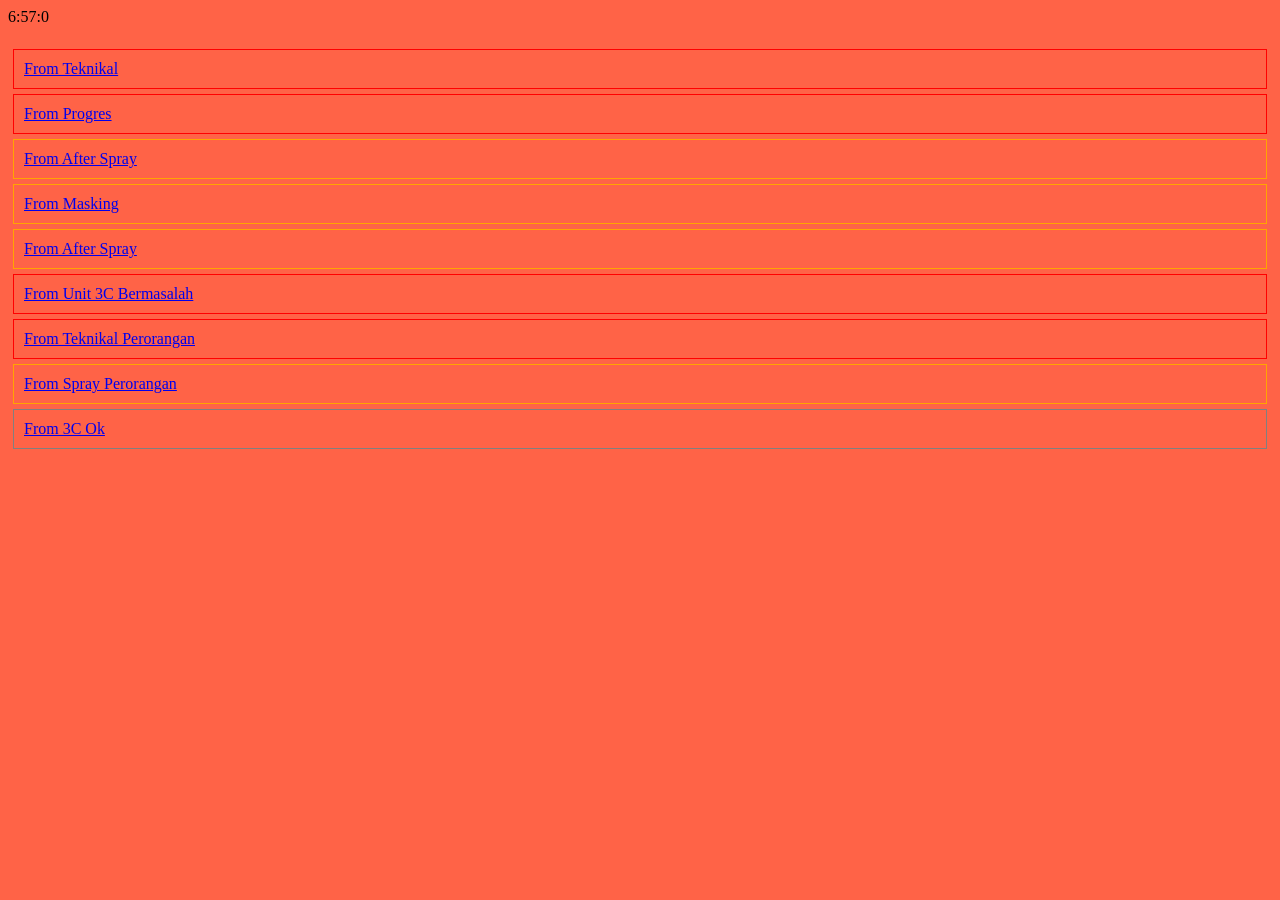
==== index.html @ 4fd0a15f "Add files via upload" ====
<!DOCTYPE html>
<html lang="en">
    <head>
  <title>3C</title>
  <link rel="stylesheet" href="style.css" />
    <div id="clock"></div>
    <script>
        setInterval(() => {
            let date = new Date()
            let clock = document.getElementById('clock')
            clock.innerHTML =
            date.getHours()+":"+
            date.getMinutes()+":"+
            date.getSeconds()
        }, 1000);
    </script>
    </head> 
<br>
  <body>
    <meta charset="UTF-8">
    <meta name="viewport" content="width=device-width, initial-scale=1.0">
    <title>Document</title>
    <div class="Teknikal">
    <a href="Teknikal.html">From Teknikal</a><br></div>
    <div class="Progres">
    <a href="Progres.html">From Progres</a><br></div>
    <div class="Spray">
    <a href="Spray.html">From After Spray</a><br></div>
    <div class="Masking">
    <a href="Masking.html">From Masking</a><br></div>
    <div class="AfterSpray">
     <a href="AfterSpray.html">From After Spray</a><br></div>
     <div class="Unit3Cmasihbermasalah">
     <a href="Unit3Cmasihbermasalah.html">From Unit 3C Bermasalah</a><br></div>
     <div class="TeknikalPerorangan">
    <a href="TeknikalPerorangan.html">From Teknikal Perorangan</a><br></div>
    <div class="SprayPerorangan">
    <a href="SprayPerorangan.html">From Spray Perorangan</a><br></div>
    <div class="TigaCok">
    <a href="TigaCok.html">From 3C Ok</a><br></div>

</body>

</html>
---- style.css ----
body {
    background-color: tomato;
} 
.Teknikal {
    border: 1px solid red;
    padding: 10px;
    margin: 5px;
}
.Progres {
    border: 1px solid red;
    padding: 10px;
    margin: 5px;
}
.Spray {
    border: 1px solid orange;
    padding: 10px;
    margin: 5px;
}
.Masking {
    border: 1px solid orange;
    padding: 10px;
    margin: 5px;
}
.AfterSpray {
    border: 1px solid orange;
    padding: 10px;
    margin: 5px;
}
.Unit3Cmasihbermasalah {
    border: 1px solid red;
    padding: 10px;
    margin: 5px;
}
.TeknikalPerorangan {
    border: 1px solid red;
    padding: 10px;
    margin: 5px;
}
.SprayPerorangan {
    border: 1px solid orange;
    padding: 10px;
    margin: 5px;
}
.TigaCok {
    border: 1px solid gray;
    padding: 10px;
    margin: 5px;
}
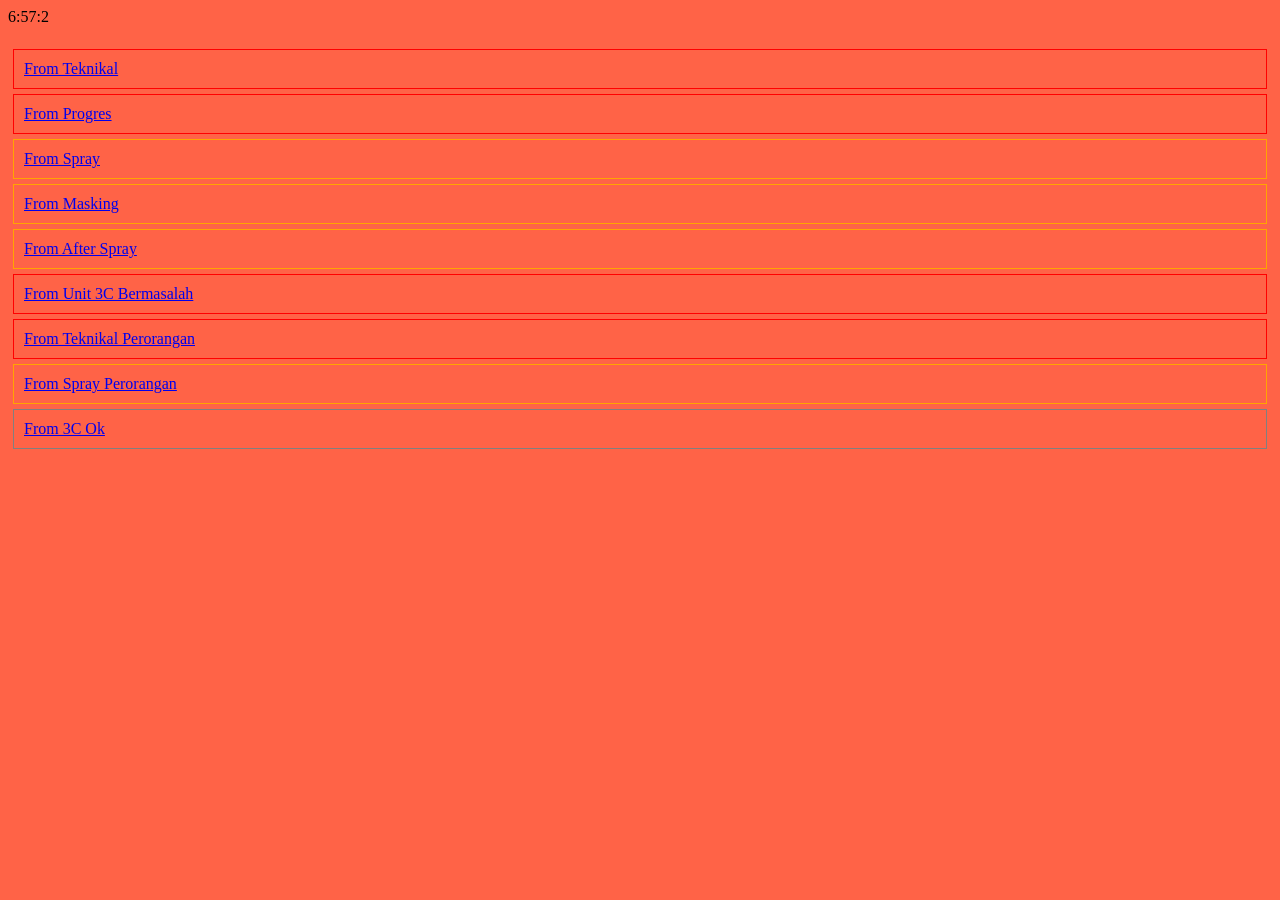
==== commit e1f31ffa: "Fix HTML formatting and structure" ====
--- a/index.html
+++ b/index.html
@@ -25,7 +25,7 @@
     <div class="Progres">
     <a href="Progres.html">From Progres</a><br></div>
     <div class="Spray">
-    <a href="Spray.html">From After Spray</a><br></div>
+    <a href="Spray.html">From Spray</a><br></div>
     <div class="Masking">
     <a href="Masking.html">From Masking</a><br></div>
     <div class="AfterSpray">
@@ -41,4 +41,4 @@
 
 </body>
 
-</html>+</html>
